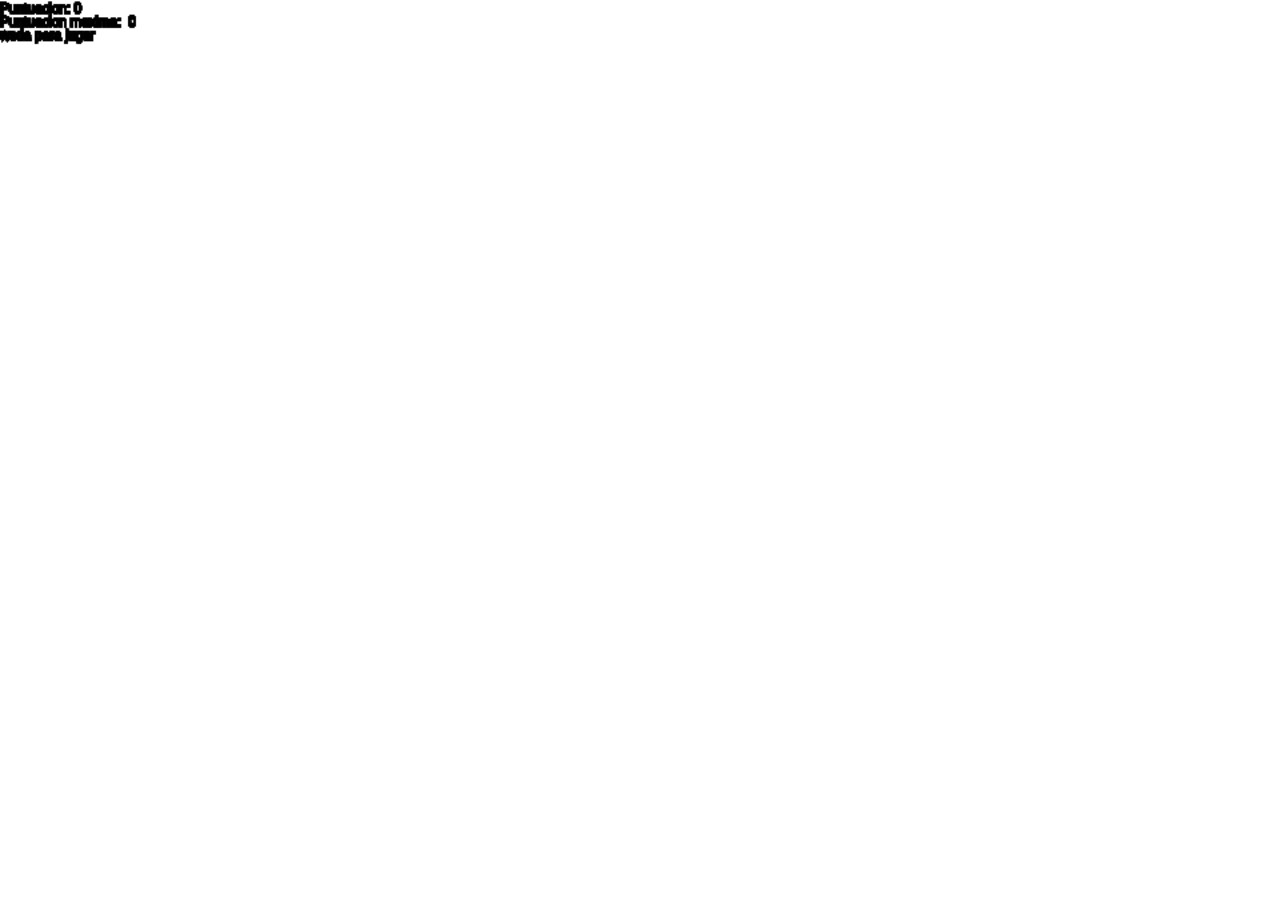
==== snake.html @ eb30eefb "snake final" ====
<!DOCTYPE html>
<html lang = "es">
<head>
    <meta charset="utf-8">
    <title>snake</title>
    <link rel = "stylesheet" href = "snake.css">
    <script type = "application/javascript" src="snake.js"></script>
</head>

<body>
    <div id = "snake">
        <canvas id = "canvas" width="960px" height="450px">
            canvas no soportado
        </canvas>
    </div>
</body>
</html>
---- snake.css ----
body
{
    padding: 0px;
    margin: 0px;
}
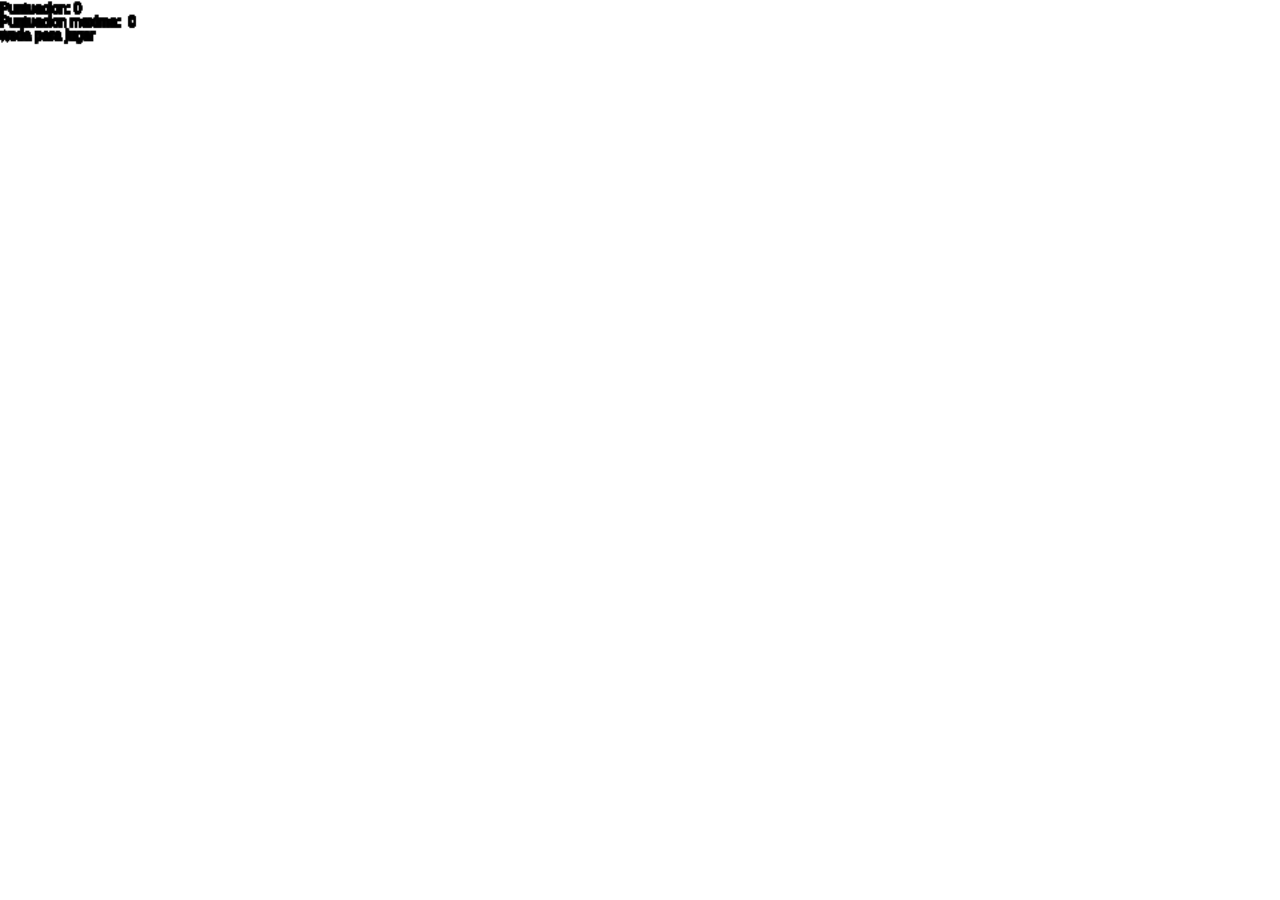
==== commit 835598d0: "snakeJS" ====
--- a/snake.html
+++ b/snake.html
@@ -2,7 +2,7 @@
 <html lang = "es">
 <head>
     <meta charset="utf-8">
-    <title>snake</title>
+    <title>snakeJS</title>
     <link rel = "stylesheet" href = "snake.css">
     <script type = "application/javascript" src="snake.js"></script>
 </head>
@@ -14,4 +14,4 @@
         </canvas>
     </div>
 </body>
-</html>+</html>
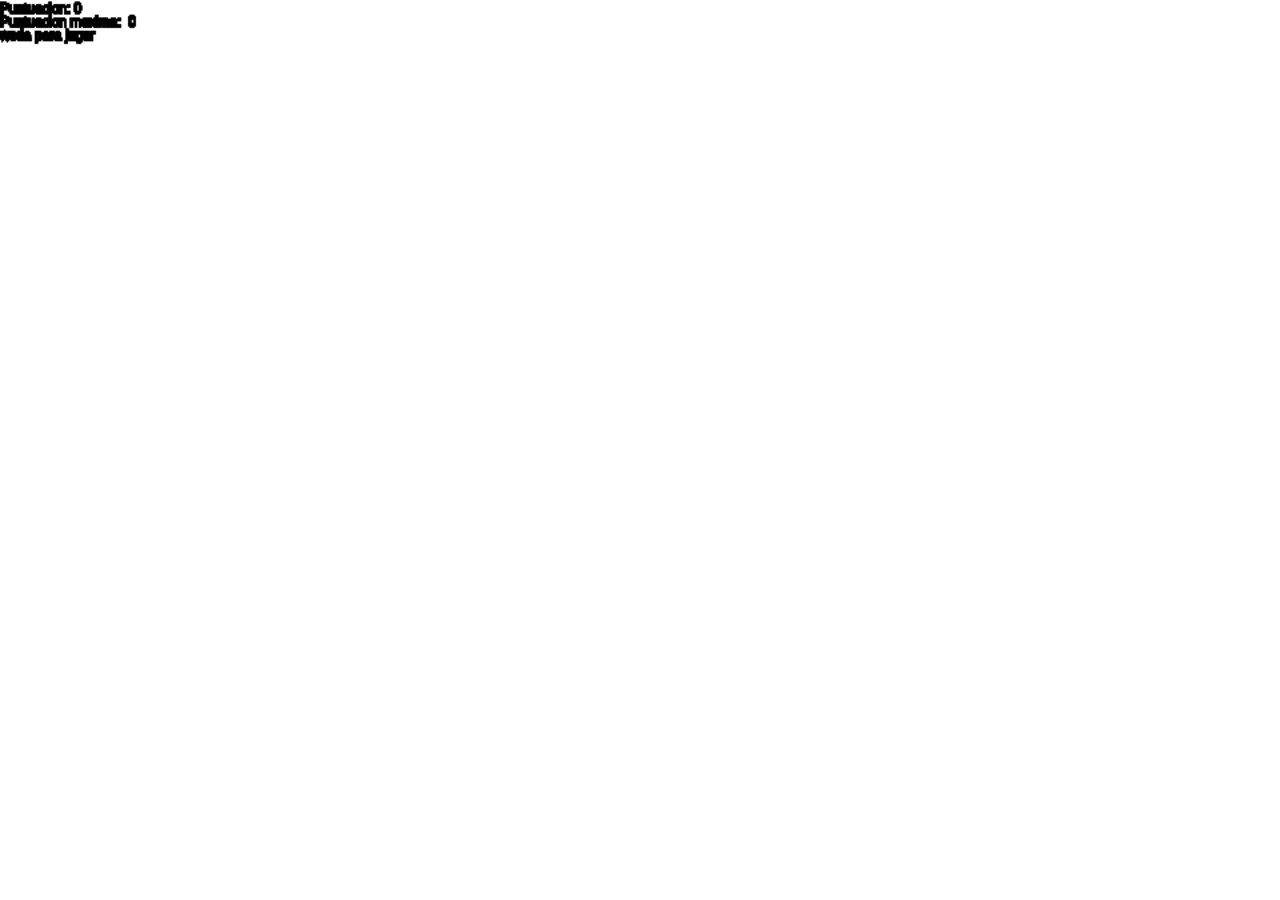
==== commit 12d70ff0: "snakeJS" ====
--- a/snake.html
+++ b/snake.html
@@ -2,7 +2,7 @@
 <html lang = "es">
 <head>
     <meta charset="utf-8">
-    <title>snakeJS</title>
+    <title>snake</title>
     <link rel = "stylesheet" href = "snake.css">
     <script type = "application/javascript" src="snake.js"></script>
 </head>
@@ -10,7 +10,7 @@
 <body>
     <div id = "snake">
         <canvas id = "canvas" width="960px" height="450px">
-            canvas no soportado
+            canvas no soportadoJS
         </canvas>
     </div>
 </body>
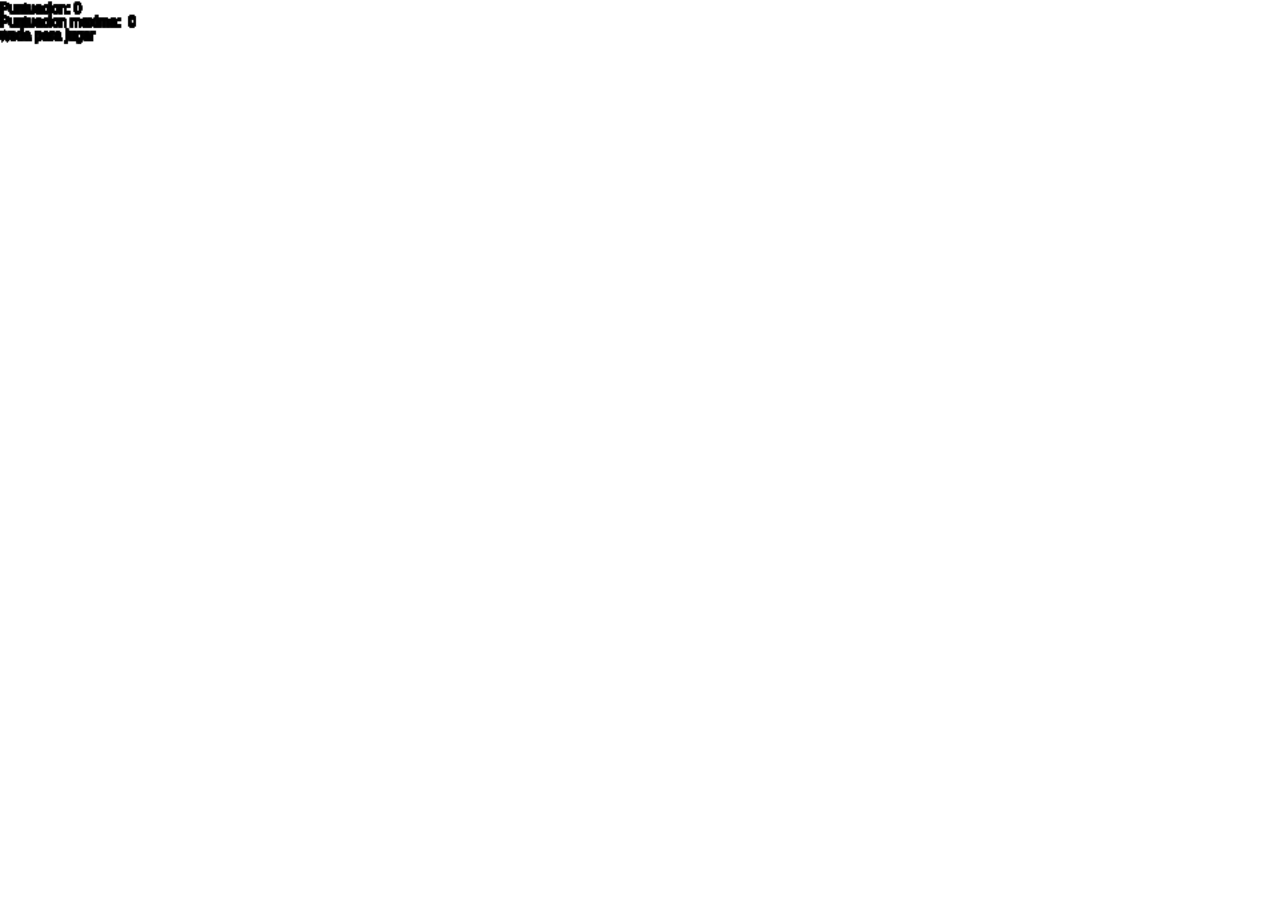
==== commit 6db97b51: "Merge branch 'master' of https://github.com/tronxi/snake" ====
--- a/snake.html
+++ b/snake.html
@@ -2,7 +2,7 @@
 <html lang = "es">
 <head>
     <meta charset="utf-8">
-    <title>snake</title>
+    <title>snakeJS</title>
     <link rel = "stylesheet" href = "snake.css">
     <script type = "application/javascript" src="snake.js"></script>
 </head>
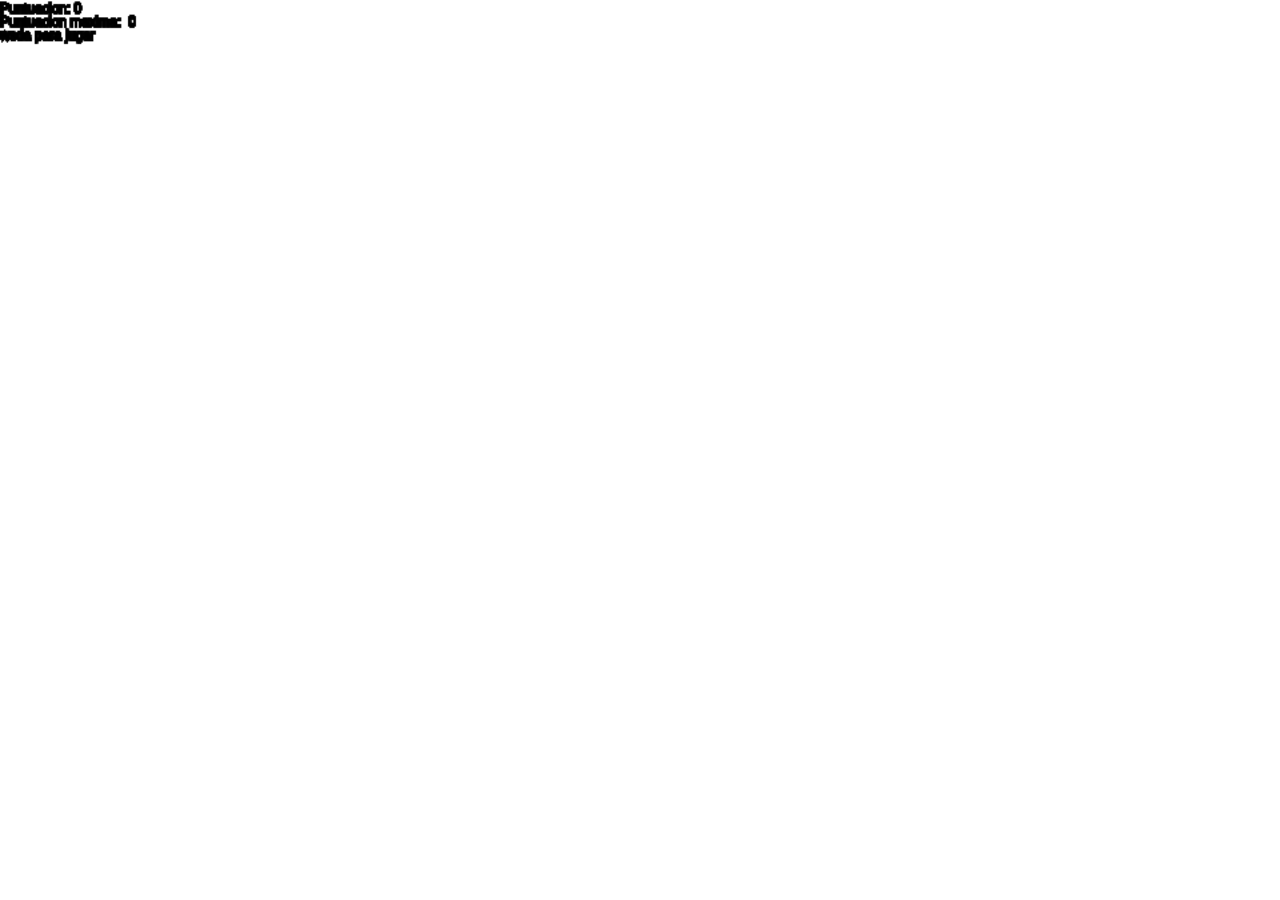
==== commit 3e855d57: "Snake" ====
--- a/snake.html
+++ b/snake.html
@@ -2,7 +2,7 @@
 <html lang = "es">
 <head>
     <meta charset="utf-8">
-    <title>snakeJS</title>
+    <title>snake</title>
     <link rel = "stylesheet" href = "snake.css">
     <script type = "application/javascript" src="snake.js"></script>
 </head>
@@ -10,7 +10,7 @@
 <body>
     <div id = "snake">
         <canvas id = "canvas" width="960px" height="450px">
-            canvas no soportadoJS
+
         </canvas>
     </div>
 </body>
